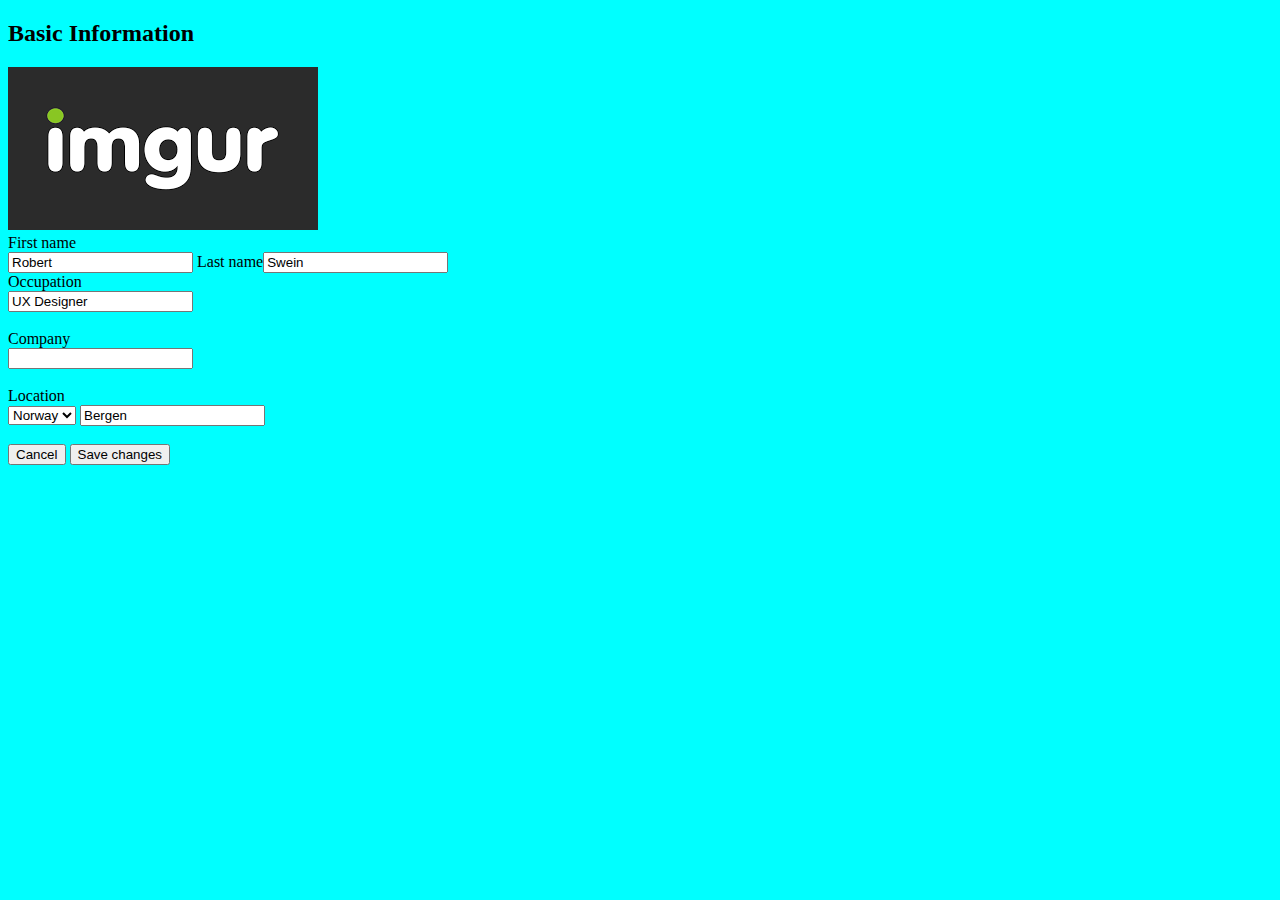
==== build.html @ 6edf0983 "updated" ====
<!DOCTYPE html>
<html lang="en">
<head>
    <meta charset="UTF-8">
    <meta name="viewport" content="width=device-width, initial-scale=1.0">
    <title>Document</title>
    <style>
    body{
        background-color: aqua;
        background-size: 100% 100%;
    };
    </style>
</head>
<body>
    <div>
        <h2>Basic Information</h2>

         <div>
            <img src="[data-uri]" alt="">
         </div>

         <div> 
           <label for="">First name</label><br><input type="text" value="Robert">
           <label for="">Last name</label><input type="text" value="Swein"><br>
           <label for="">Occupation</label><br><input type="text" value="UX Designer"><br><br>
           <label for="">Company</label><br><input type="text"><br><br>
           <label for="">Location</label><br>
           <select name="inpLo" id="inpLo">
            <option value="">Norway</option>
           </select>  <input type="text" value="Bergen">
         </div>
           <br>
         <div>
            <button>Cancel</button> 
            <button>Save changes</button>
         </div>














    </div>
</body>
</html>
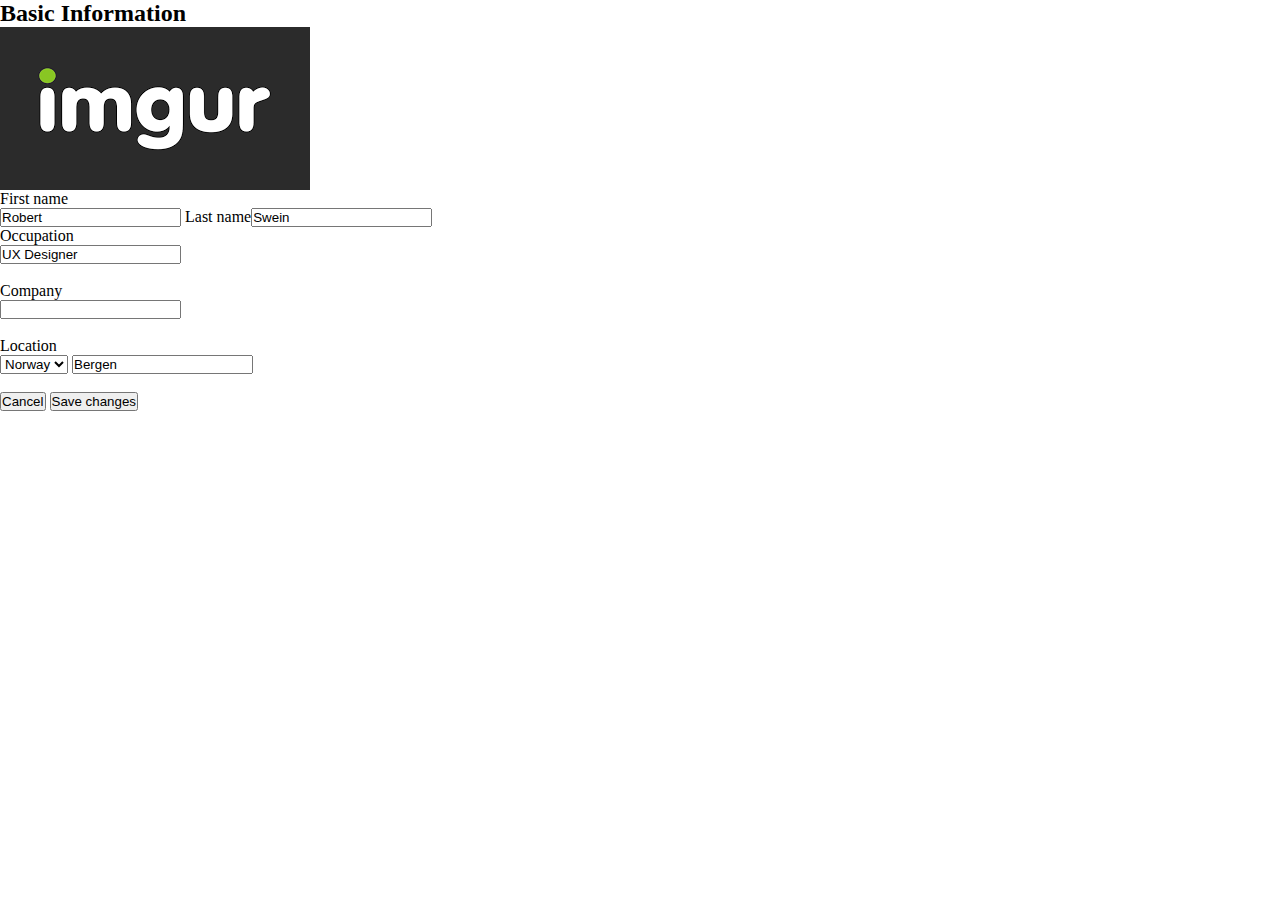
==== commit c22fcdc3: "continue designing" ====
--- a/build.html
+++ b/build.html
@@ -4,18 +4,13 @@
     <meta charset="UTF-8">
     <meta name="viewport" content="width=device-width, initial-scale=1.0">
     <title>Document</title>
-    <style>
-    body{
-        background-color: aqua;
-        background-size: 100% 100%;
-    };
-    </style>
+   <link rel="stylesheet" href="index.css">
 </head>
 <body>
     <div>
         <h2>Basic Information</h2>
 
-         <div>
+         <div class="pic">
             <img src="[data-uri]" alt="">
          </div>
 
--- a/index.css
+++ b/index.css
@@ -0,0 +1,13 @@
+* {
+    margin: 0;
+    padding: 0;
+}
+
+.body{
+
+}
+
+.pic img{
+    display: block;
+    margin-right: auto;
+  }